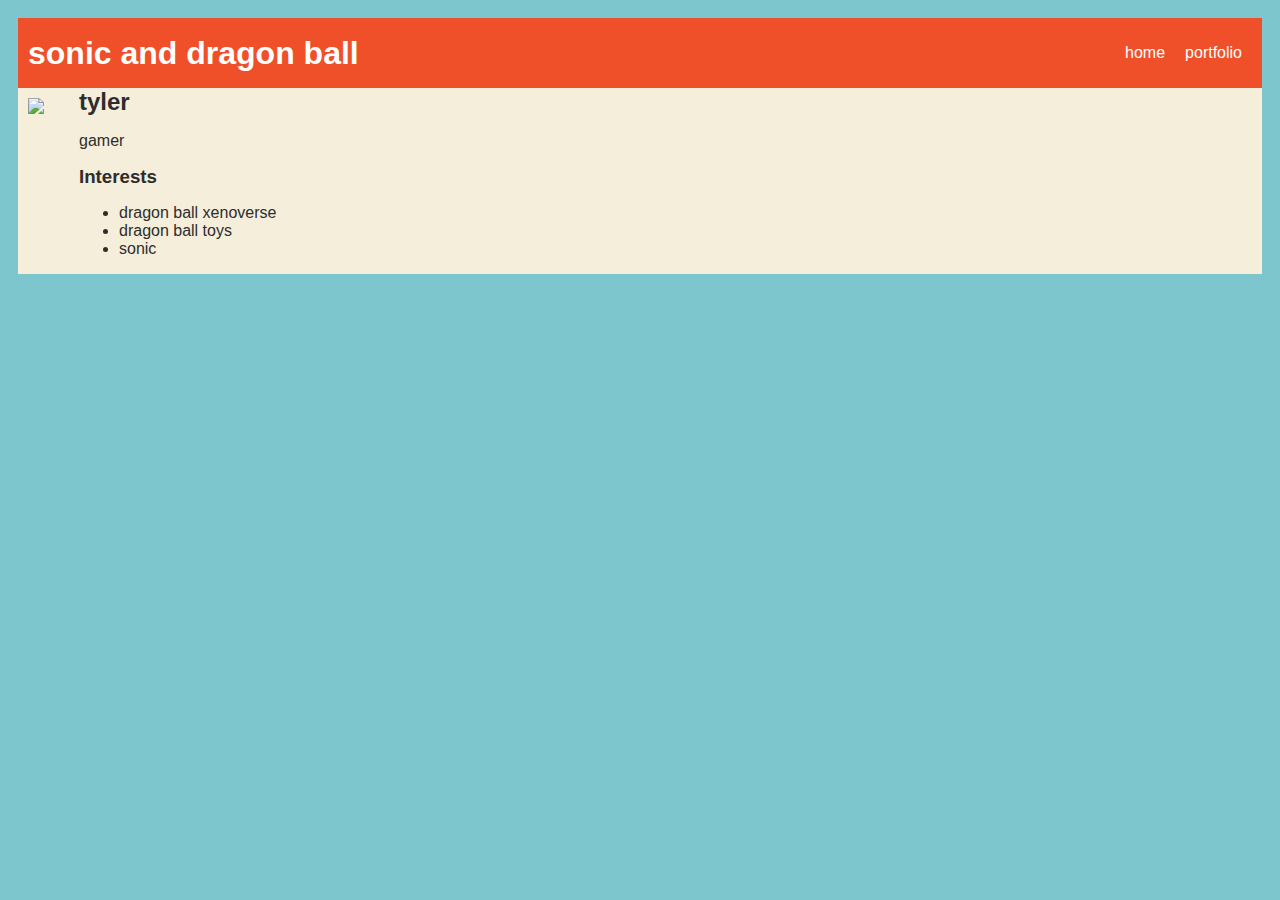
==== index.html @ d3aaad19 "worked on website" ====
<!DOCTYPE HTML>
<html>

<head>
    <title>dragon ball</title>
    <style>
        body {
            background: rgb(125, 198, 205);
            color: rgb(45, 45, 45);
            padding: 10px;
            font-family: arial;
        }

        #all-contents {
            max-width: 800px;
            margin: auto;
        }

        /* navigation menu */
        nav {
            background: rgb(239, 80, 41);
            margin: 0 auto;
            display: flex;
            padding: 10px;
        }

        h1 {
            display: flex;
            align-items: center;
            color: white;
            flex: 1;
            margin: 0;
        }

        #nav-ul {
            list-style-image: none;
        }

        .nav-li {
            display: inline-block;
            padding: 0 10px;
        }

        a {
            text-decoration: none;
            color: #fff;
        }

        /* main container area beneath menu */
        main {
            background: rgb(245, 238, 219);
            display: flex;
        }

        .sidebar {
            margin-right: 25px;
            padding: 10px;
        }

        .sidebar-img {
            width: 200px;
        }

        .content {
            flex: 1;
            padding: 15px;
        }

        #interests {
            border: 4px silver ridge;
            padding: 8px;
        }

        h2,
        h3 {
            margin: 0px;
        }
    </style>
</head>

<body>
    <!-- visble elements -->
    <div>
        <nav>
            <h1>sonic and dragon ball</h1>
            <ul id="nav-ui">
                <li class="nav-li">
                    <a href="index.html">home</a>
                </li"> 
                <li class="nav-li">
                    <a href="portfolio.html">portfolio</a>
                </li>
            </ul>
        </nav>

        <main>
            <!-- Sidebar section -->
            <div class="sidebar">
                <img class="sidebar-img" src="https://upload.wikimedia.org/wikipedia/en/4/41/ShadowTheHedgehogSA2.png">
            </div>

            <!-- Content section -->
            <div>
                <h2>tyler</h2>
                <p>gamer</p>
                <!-- Interests section -->
                <div>
                    <h3>Interests</h3>
                    <ul>
                        <li>dragon ball xenoverse</li>
                        <li>dragon ball toys</li>
                        <li>sonic</li>
                    </ul>
                </div>
            </div>
        </main>
    </div>
</body>

</html>
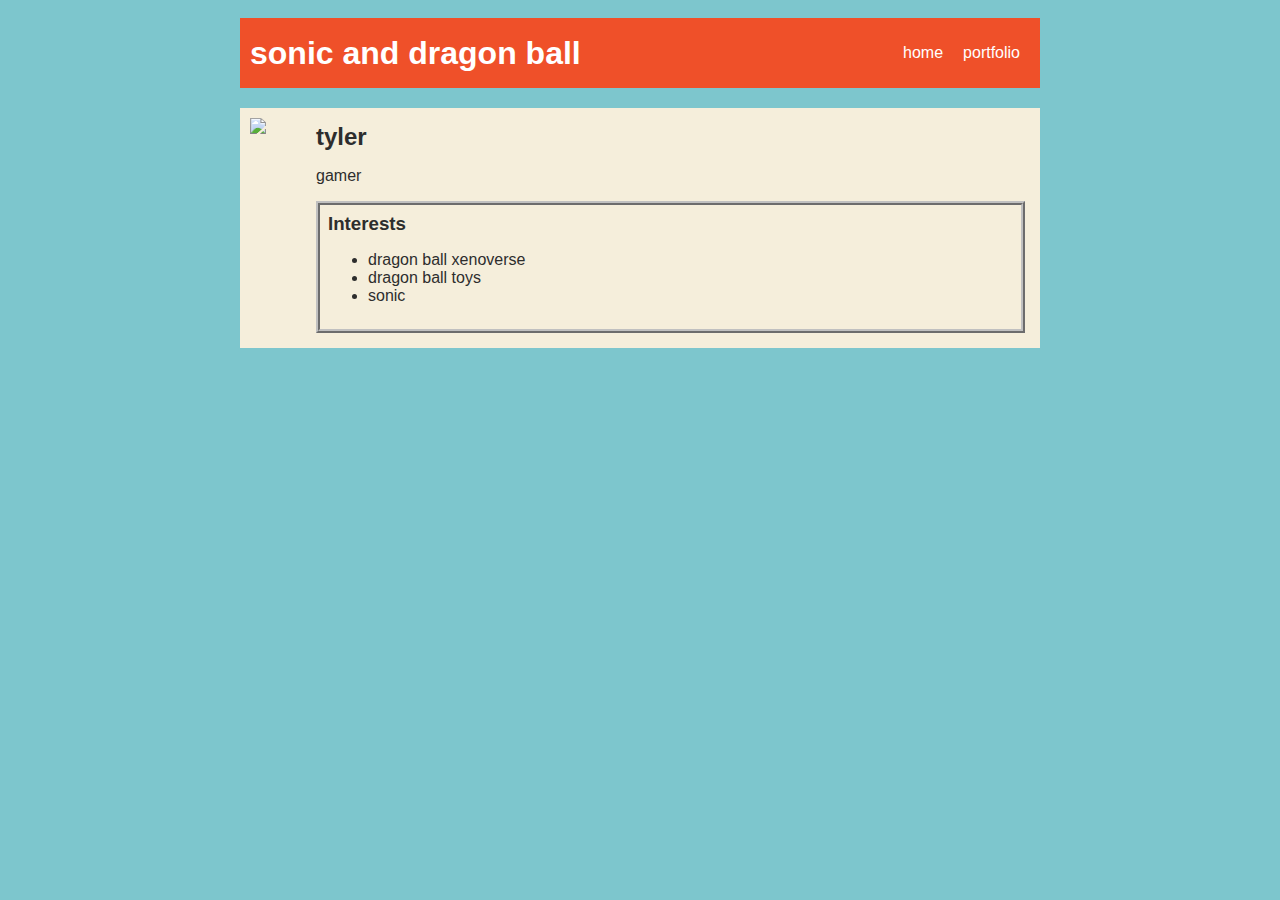
==== commit 9537fc5a: "add index.html and css files" ====
--- a/index.html
+++ b/index.html
@@ -3,84 +3,12 @@
 
 <head>
     <title>dragon ball</title>
-    <style>
-        body {
-            background: rgb(125, 198, 205);
-            color: rgb(45, 45, 45);
-            padding: 10px;
-            font-family: arial;
-        }
-
-        #all-contents {
-            max-width: 800px;
-            margin: auto;
-        }
-
-        /* navigation menu */
-        nav {
-            background: rgb(239, 80, 41);
-            margin: 0 auto;
-            display: flex;
-            padding: 10px;
-        }
-
-        h1 {
-            display: flex;
-            align-items: center;
-            color: white;
-            flex: 1;
-            margin: 0;
-        }
-
-        #nav-ul {
-            list-style-image: none;
-        }
-
-        .nav-li {
-            display: inline-block;
-            padding: 0 10px;
-        }
-
-        a {
-            text-decoration: none;
-            color: #fff;
-        }
-
-        /* main container area beneath menu */
-        main {
-            background: rgb(245, 238, 219);
-            display: flex;
-        }
-
-        .sidebar {
-            margin-right: 25px;
-            padding: 10px;
-        }
-
-        .sidebar-img {
-            width: 200px;
-        }
-
-        .content {
-            flex: 1;
-            padding: 15px;
-        }
-
-        #interests {
-            border: 4px silver ridge;
-            padding: 8px;
-        }
-
-        h2,
-        h3 {
-            margin: 0px;
-        }
-    </style>
+     <link rel="stylesheet" href="style.css">
 </head>
 
 <body>
     <!-- visble elements -->
-    <div>
+    <div id="all-contents">
         <nav>
             <h1>sonic and dragon ball</h1>
             <ul id="nav-ui">
@@ -100,11 +28,11 @@
             </div>
 
             <!-- Content section -->
-            <div>
+            <div class="content">
                 <h2>tyler</h2>
                 <p>gamer</p>
                 <!-- Interests section -->
-                <div>
+                <div id =interests>
                     <h3>Interests</h3>
                     <ul>
                         <li>dragon ball xenoverse</li>
--- a/style.css
+++ b/style.css
@@ -0,0 +1,72 @@
+body {
+    background: rgb(125, 198, 205);
+    color: rgb(45, 45, 45);
+    padding: 10px;
+    font-family: arial;
+}
+
+#all-contents {
+    max-width: 800px;
+    margin: auto;
+}
+
+/* navigation menu */
+nav {
+    background: rgb(239, 80, 41);
+    margin: 0 auto;
+    margin-bottom: 20px;
+    display: flex;
+    padding: 10px;
+}
+
+h1 {
+    display: flex;
+    align-items: center;
+    color: white;
+    flex: 1;
+    margin: 0;
+}
+
+#nav-ul {
+    list-style-image: none;
+}
+
+.nav-li {
+    display: inline-block;
+    padding: 0 10px;
+}
+
+a {
+    text-decoration: none;
+    color: #fff;
+}
+
+/* main container area beneath menu */
+main {
+    background: rgb(245, 238, 219);
+    display: flex;
+}
+
+.sidebar {
+    margin-right: 25px;
+    padding: 10px;
+}
+
+.sidebar-img {
+    width: 200px;
+}
+
+.content {
+    flex: 1;
+    padding: 15px;
+}
+
+#interests {
+    border: 4px silver ridge;
+    padding: 8px;
+}
+
+h2,
+h3 {
+    margin: 0px;
+}